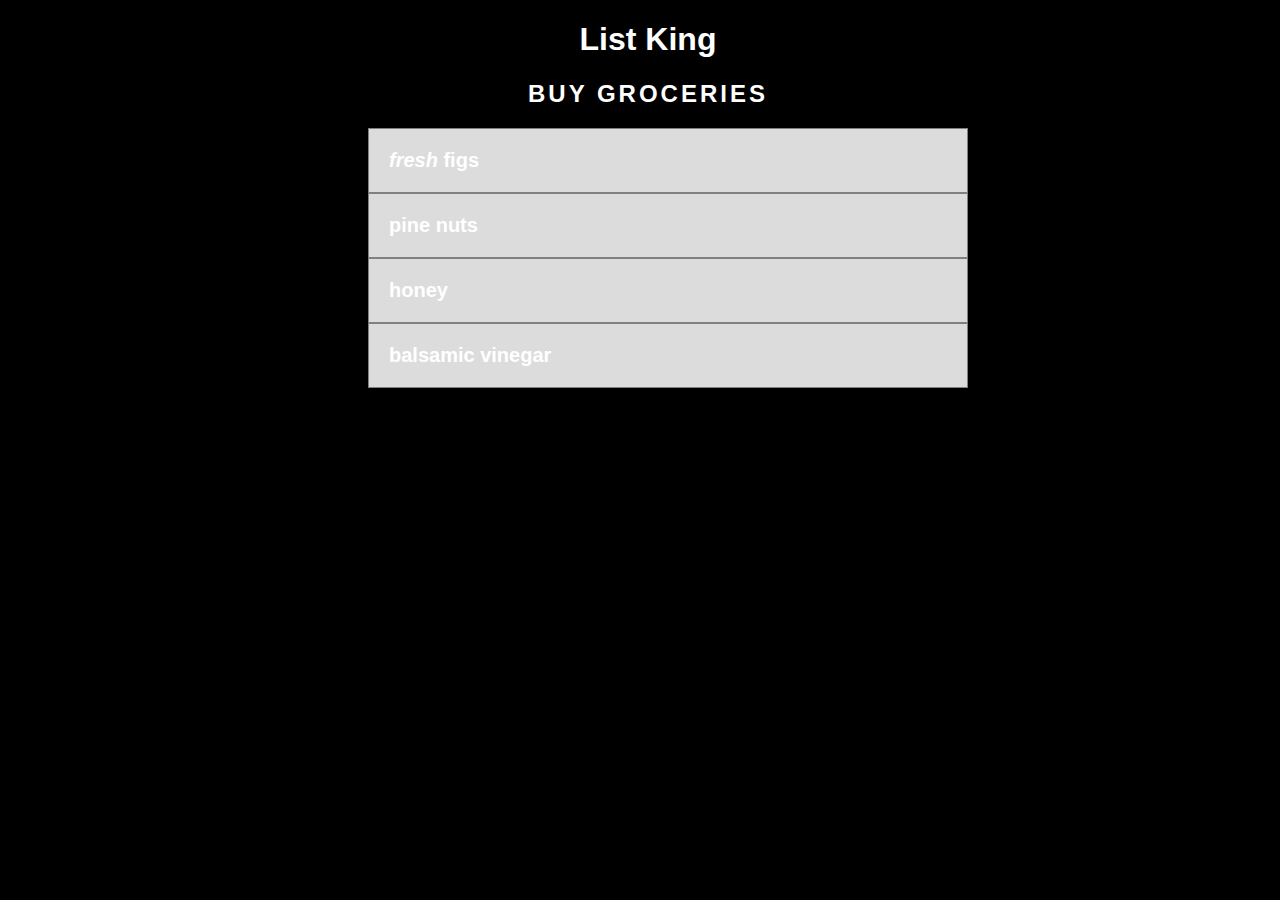
==== index.html @ 7fd44f41 "List practice" ====
<!DOCtype HTML>
<html lang="en-us">
<head>
	<meta charset="utf-8">
	<meta name="viewport" content="width=device-width, initial-scale=1">
	<title>List Practice</title>
    <link rel="stylesheet" type="text/css" href="css/style.css">
</head>
<body>
  <div id="page">
    <h1 id="header">List King</h1>
    <h2>BUY GROCERIES</h2>
  <ul id="shoppingList">
    <li id="one" class="complete"><a href="www.google.com"><em>fresh</em> figs</a></li>
    <li id="two" class="complete"><a href="www.google.com">pine nuts</a></li>
    <li id="three" class="complete"><a href="www.google.com">honey</a></li>
    <li id="four" class="complete"><a href="www.google.com">balsamic vinegar</a></li>
  </ul>
  <script src="js/list.js"></script>
  </div>
</body>
</html>
---- css/style.css ----
body {
  font-family: 'Helvetica', sans-serif;
  background-color: black;
  width: 50%;
  padding-left: 25%;
}

h1#header {
  font-weight: bold;
  font-size: 1..75em;
  color: white;
  text-align: center;
}

h2 {
  letter-spacing: 3px;
  color: white;
  text-align: center;
}

li {
  font-size: 1.25em;
  font-weight: bold;
  color: white;
  list-style-type: none;
  border: 1px solid grey;
  padding: 20px;
}

li.cool {
  background-color: #5CB5A4;
}

li.hot {
  background-color: #BC4B51;
}

li.complete {
  background-color: #DCDCDD;
}

a:-webkit-any-link {
    color: white;
    text-decoration: none;
    cursor: pointer;
}

/*li#four {
  background-color: #F4A259;
}*/
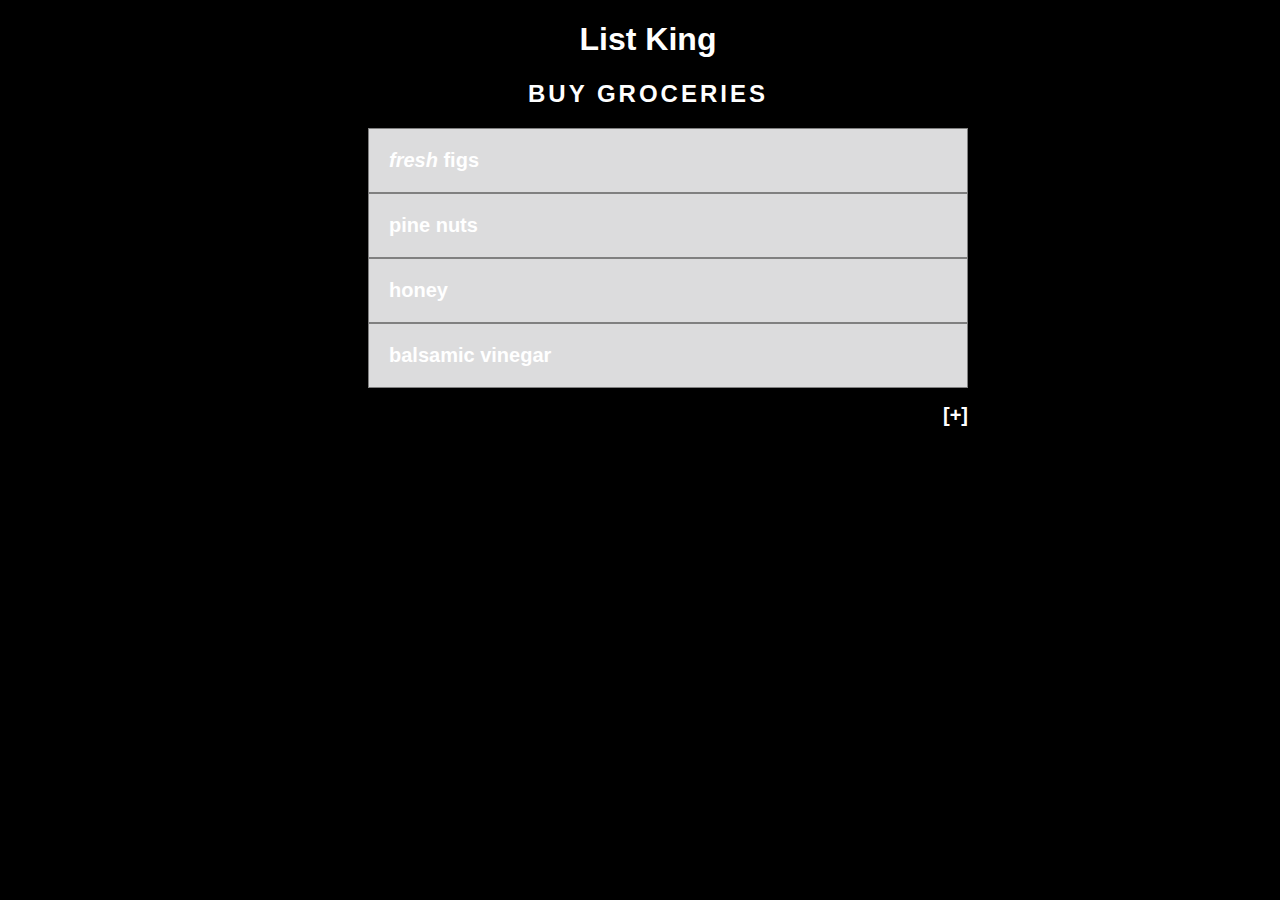
==== commit e0dca729: "Setup function" ====
--- a/index.html
+++ b/index.html
@@ -16,6 +16,8 @@
     <li id="three" class="complete"><a href="www.google.com">honey</a></li>
     <li id="four" class="complete"><a href="www.google.com">balsamic vinegar</a></li>
   </ul>
+	<div class="button add">[+]</div>
+	<div class="add-form close"><input type="text"></div>
   <script src="js/list.js"></script>
   </div>
 </body>
--- a/css/style.css
+++ b/css/style.css
@@ -48,3 +48,24 @@
 /*li#four {
   background-color: #F4A259;
 }*/
+
+div.button {
+  font-weight: bold;
+  color:white;
+  font-size: 1.25em;
+  float: right;
+}
+
+div.add-form.close {
+  transform: scale(1,0);
+  display: none;
+  float: right;
+}
+
+div.add-form.open {
+  transform: scale(1,1);
+  float:right;
+  padding: 5px;
+  margin-right: 10px;
+  border-radius: 10px;
+}
